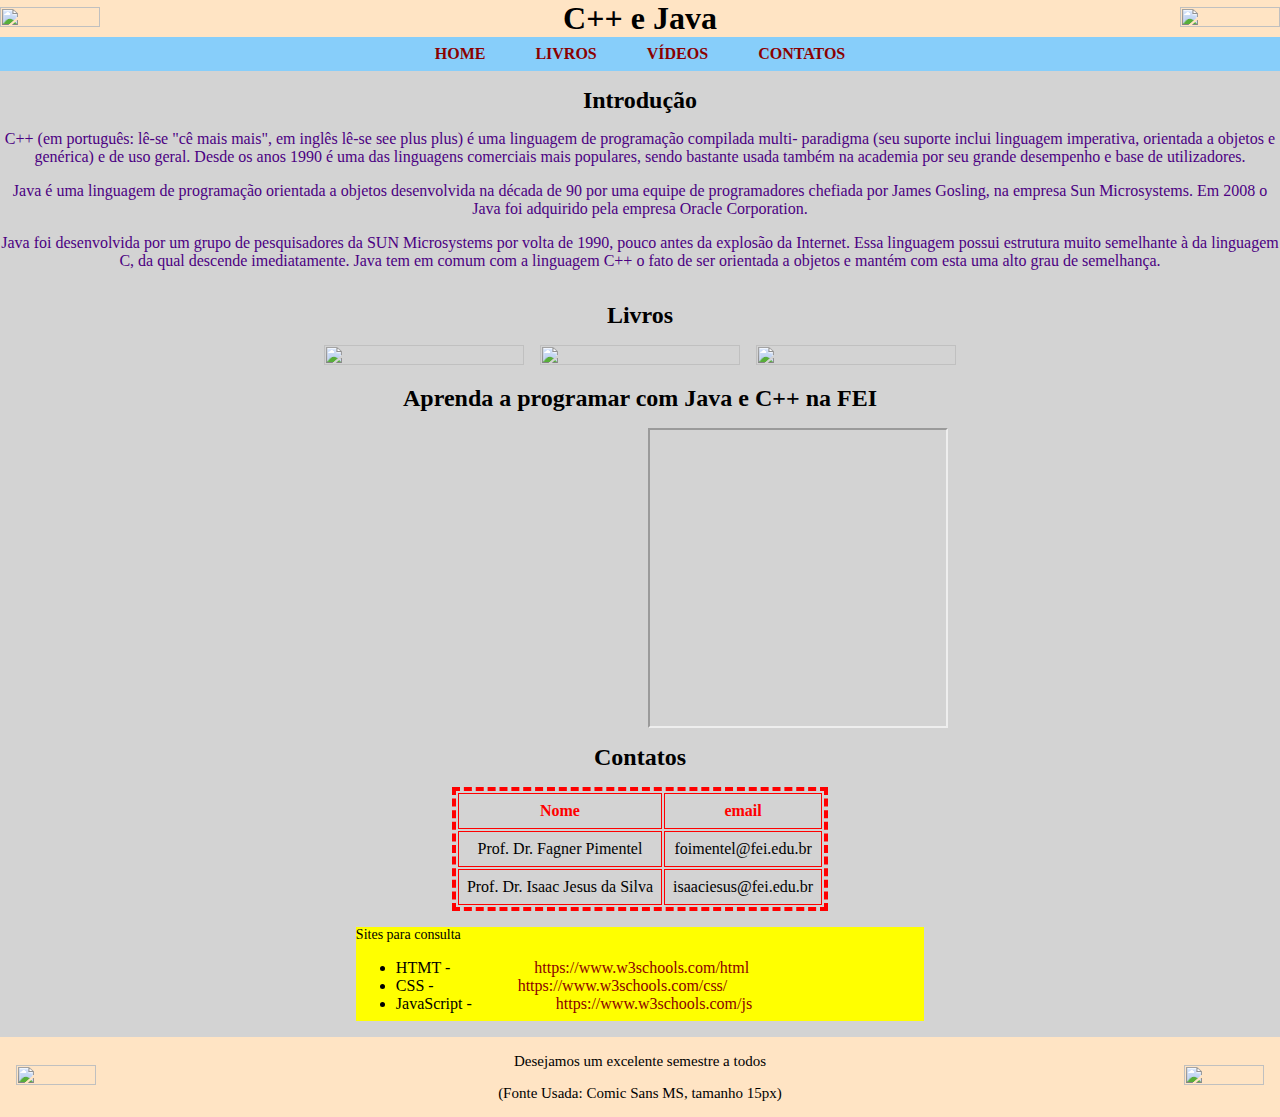
==== copy.html @ 2090ae89 "Initial commit" ====
<!DOCTYPE html>
<html lang="en">

<head>
  <meta charset="UTF-8">
  <title>Sérgio Martins - Copiando um modelo</title>
  <link rel="stylesheet" href="global.css">
  <link rel="stylesheet" href="copy.css">
</head>

<body>
  <header>
    <img src="assets/copy/c++.png" />
    <h1>C++ e Java</h1>
    <img src="assets/copy/java.png" />
  </header>

  <nav>
    <ul>
      <li>HOME</li>
      <li>LIVROS</li>
      <li>VÍDEOS</li>
      <li>CONTATOS</li>
    </ul>
  </nav>
  <main>
    <div id="intro">
      <h2>Introdução</h2>
      <p>
        C++ (em português: lê-se "cê mais mais", em inglês lê-se see plus plus) é uma linguagem de programação compilada
        multi- paradigma (seu suporte inclui linguagem imperativa, orientada a objetos e genérica) e de uso geral. Desde
        os anos 1990 é uma das linguagens comerciais mais populares, sendo bastante usada também na academia por seu
        grande desempenho e base de utilizadores.
      </p>

      <p>
        Java é uma linguagem de programação orientada a objetos desenvolvida na década de 90 por uma equipe de
        programadores chefiada por James Gosling, na empresa Sun Microsystems. Em 2008 o Java foi adquirido pela empresa
        Oracle Corporation.
      </p>

      <p>
        Java foi desenvolvida por um grupo de pesquisadores da SUN Microsystems por volta de 1990, pouco antes da
        explosão da Internet. Essa linguagem possui estrutura muito semelhante à da linguagem C, da qual descende
        imediatamente. Java tem em comum com a linguagem C++ o fato de ser orientada a objetos e mantém com esta uma
        alto grau de semelhança.
      </p>
    </div>

    <div id="livros">
      <h2>Livros</h2>
      <div class="livros-car">
        <img src="assets/copy/book1.jpg" />
        <img src="assets/copy/book2.jpg" />
        <img src="assets/copy/book3.jpg" />
      </div>
    </div>

    <div id="videos">
      <h2>Aprenda a programar com Java e C++ na FEI</h2>

      <div class="videos-container">
        <iframe src="https://www.youtube.com/embed/4MHAOPxcnsQ" title="YouTube video player" frameborder="0" allow="accelerometer; autoplay; clipboard-write; encrypted-media; gyroscope; picture-in-picture" allowfullscreen></iframe>

        
        <iframe src="https://www.google.com/maps/embed?pb=!1m18!1m12!1m3!1d3652.648556785657!2d-46.581586585019195!3d-23.724241184602274!2m3!1f0!2f0!3f0!3m2!1i1024!2i768!4f13.1!3m3!1m2!1s0x94ce4158ef9c7c05%3A0x776b798985695f52!2sCentro%20Universit%C3%A1rio%20FEI%20-%20Campus%20S%C3%A3o%20Bernardo%20do%20Campo!5e0!3m2!1spt-BR!2sbr!4v1630280666216!5m2!1spt-BR!2sbr"></iframe>
      </div>
    </div>

    <div id="contatos">
      <h2>Contatos</h2>

      <table>
        <thead>
          <tr>
            <th>Nome</th>
            <th>email</th>
          </tr>
        </thead>

        <tbody>
          <tr>
            <td>Prof. Dr. Fagner Pimentel</td>
            <td>foimentel@fei.edu.br</td>
          </tr>
          <tr>
            <td>Prof. Dr. Isaac Jesus da Silva</td>
            <td>isaaciesus@fei.edu.br</td>
          </tr>
        </tbody>
      </table>
    </div>

    <span class="consultas">
      <p class="consulta-title">Sites para consulta</p>
      <ul>
        <li>HTMT - <span>https://www.w3schools.com/html</span></li>
        <li>CSS - <span>https://www.w3schools.com/css/</span></li>
        <li>JavaScript - <span>https://www.w3schools.com/js</span></li>
      </ul>
    </span>
  </main>
  <footer>
    <img src="assets/copy/html.png" />
    <p>
      Desejamos um excelente semestre a todos
      <br>
      (Fonte Usada: Comic Sans MS, tamanho 15px)
    </p>
    <img src="assets/copy/css.png" />
  </footer>
</body>

</html>
---- global.css ----
* {
  margin: 0;
  padding: 0;
  box-sizing: border-box;
}

body {
  width: 100%;
  height: 100%;
}
---- copy.css ----
header {
  display: flex;
  justify-content: space-between;
  align-items: center;

  background-color: bisque;
}

header img {
  height: 100%;
  width: 100px;
}

nav {
  background-color: lightskyblue;
}

nav ul {
  display: flex;
  align-items: center;
  justify-content: center;
  gap: 50px;
  list-style: none;
  padding: 8px 0;
  color: darkred;
  font-weight: bold;
}

main {
  text-align: center;
  background-color: lightgray;
  padding-bottom: 16px;
}

main h2 {
  padding: 16px 0;
}

#intro p {
  margin-bottom: 16px;
  color: indigo;
}

.livros-car {
  display: flex;
  align-items: center;
  justify-content: center;
  gap: 16px
}

.livros-car img {
  width: 200px;
  height: 100%;
}

.videos-container iframe {
  height: 300px;
  width: 300px;
}

.videos-container {
  display: flex;
  align-items: center;
  justify-content: center;
  gap: 16px;
}

#contatos {
  display: flex;
  flex-direction: column;
  align-items: center;
  justify-content: center;
}

#contatos table {
  border: 4px dashed red;
  margin-bottom: 16px;
}

#contatos th {
  color: red;
}

#contatos td, th {
  border: 1px solid red;
  padding: 8px;
}

.consultas {
  background-color: yellow;
  display: flex;
  flex-direction: column;
  max-width: max-content;
  text-align: left;
  margin: 0 auto;
  padding: 0 172px 8px 0;
}

.consulta-title {
  margin-bottom: 16px;
  font-size: 14px;
}

.consultas li {
  margin-left: 40px;
}
.consultas li span {
  color: darkred;
  font-weight: semibold;
  margin-left: 80px;
}

footer {
  display: flex;
  justify-content: space-between;
  align-items: center;
  background-color: bisque;
  padding: 8px 16px;
}

footer img {
  width: 80px;
  height: 100%;
}

footer p {
  text-align: center;
  font-family: 'Comic Sans MS';
  font-size: 15px;
  line-height: 32px;
}
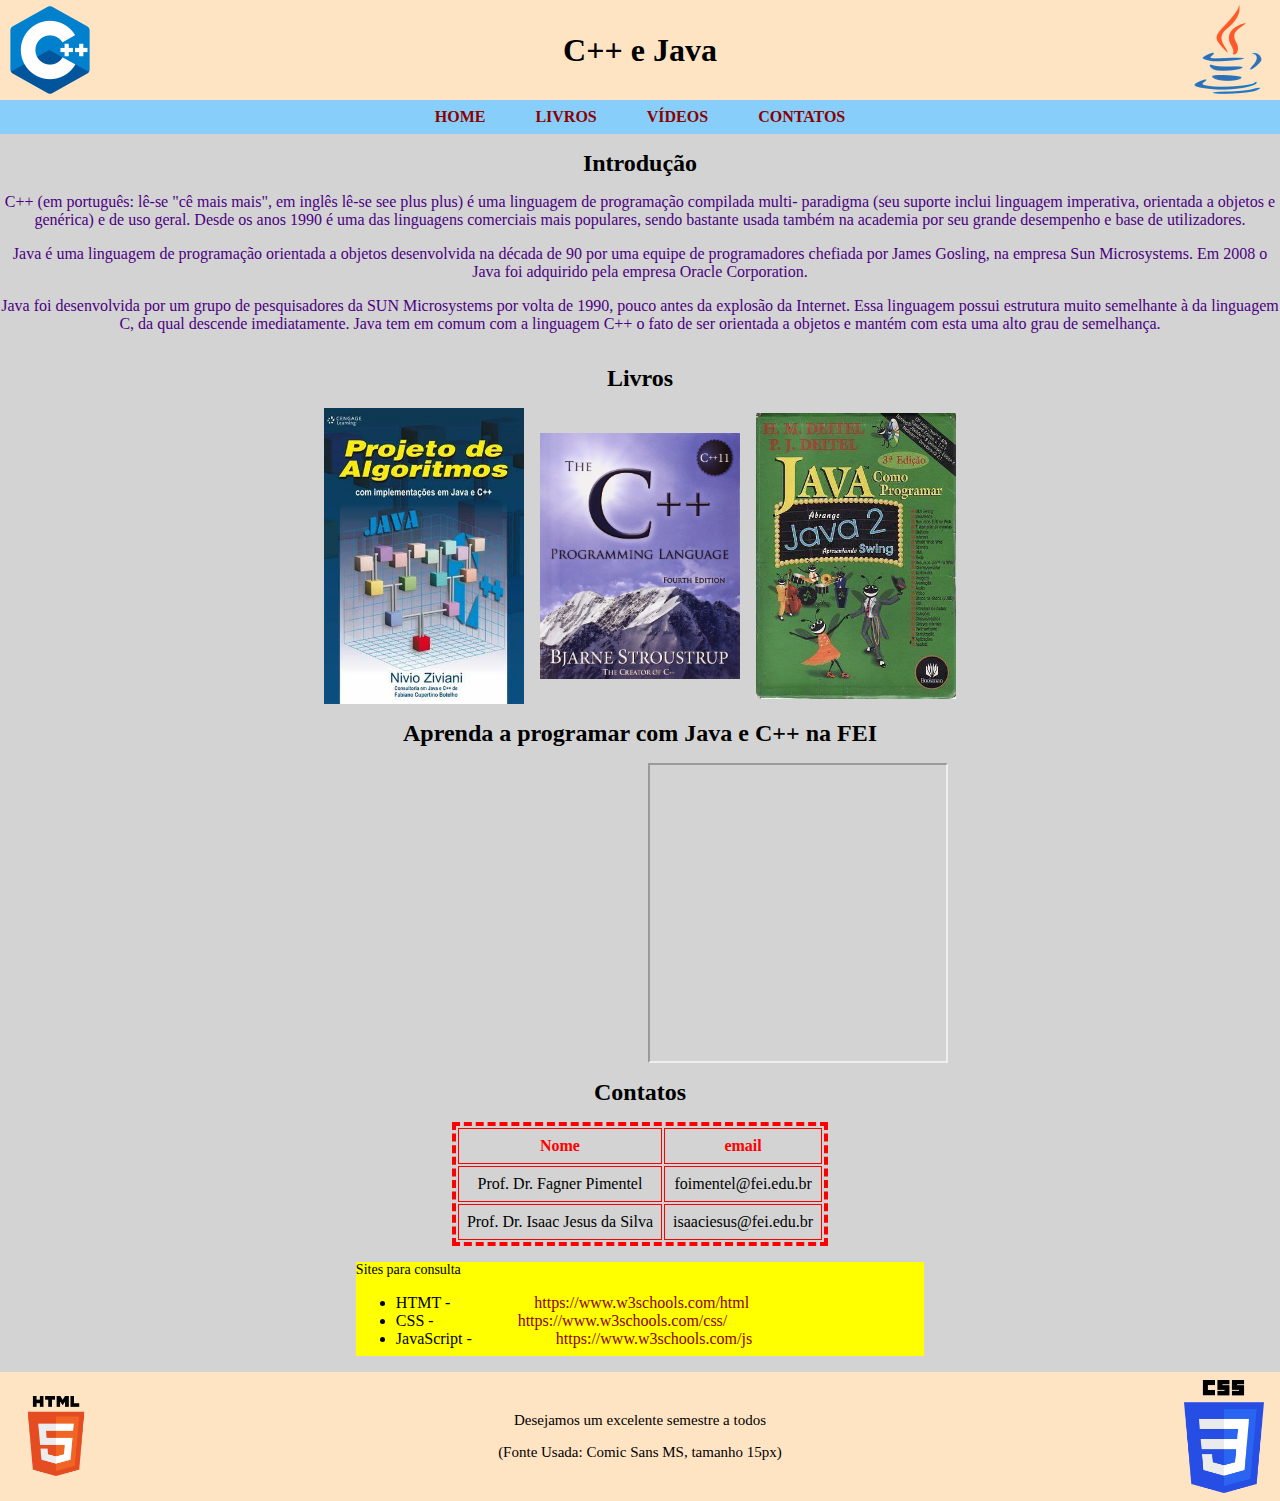
==== commit d8912bd9: "organizing" ====
--- a/copy.html
+++ b/copy.html
@@ -4,8 +4,8 @@
 <head>
   <meta charset="UTF-8">
   <title>Sérgio Martins - Copiando um modelo</title>
-  <link rel="stylesheet" href="global.css">
-  <link rel="stylesheet" href="copy.css">
+  <link rel="stylesheet" href="styles/global.css">
+  <link rel="stylesheet" href="styles/copy.css">
 </head>
 
 <body>
--- a/styles/global.css
+++ b/styles/global.css
@@ -0,0 +1,10 @@
+* {
+  margin: 0;
+  padding: 0;
+  box-sizing: border-box;
+}
+
+body {
+  width: 100%;
+  height: 100%;
+}--- a/styles/copy.css
+++ b/styles/copy.css
@@ -0,0 +1,131 @@
+header {
+  display: flex;
+  justify-content: space-between;
+  align-items: center;
+
+  background-color: bisque;
+}
+
+header img {
+  height: 100%;
+  width: 100px;
+}
+
+nav {
+  background-color: lightskyblue;
+}
+
+nav ul {
+  display: flex;
+  align-items: center;
+  justify-content: center;
+  gap: 50px;
+  list-style: none;
+  padding: 8px 0;
+  color: darkred;
+  font-weight: bold;
+}
+
+main {
+  text-align: center;
+  background-color: lightgray;
+  padding-bottom: 16px;
+}
+
+main h2 {
+  padding: 16px 0;
+}
+
+#intro p {
+  margin-bottom: 16px;
+  color: indigo;
+}
+
+.livros-car {
+  display: flex;
+  align-items: center;
+  justify-content: center;
+  gap: 16px
+}
+
+.livros-car img {
+  width: 200px;
+  height: 100%;
+}
+
+.videos-container iframe {
+  height: 300px;
+  width: 300px;
+}
+
+.videos-container {
+  display: flex;
+  align-items: center;
+  justify-content: center;
+  gap: 16px;
+}
+
+#contatos {
+  display: flex;
+  flex-direction: column;
+  align-items: center;
+  justify-content: center;
+}
+
+#contatos table {
+  border: 4px dashed red;
+  margin-bottom: 16px;
+}
+
+#contatos th {
+  color: red;
+}
+
+#contatos td, th {
+  border: 1px solid red;
+  padding: 8px;
+}
+
+.consultas {
+  background-color: yellow;
+  display: flex;
+  flex-direction: column;
+  max-width: max-content;
+  text-align: left;
+  margin: 0 auto;
+  padding: 0 172px 8px 0;
+}
+
+.consulta-title {
+  margin-bottom: 16px;
+  font-size: 14px;
+}
+
+.consultas li {
+  margin-left: 40px;
+}
+.consultas li span {
+  color: darkred;
+  font-weight: semibold;
+  margin-left: 80px;
+}
+
+footer {
+  display: flex;
+  justify-content: space-between;
+  align-items: center;
+  background-color: bisque;
+  padding: 8px 16px;
+}
+
+footer img {
+  width: 80px;
+  height: 100%;
+}
+
+footer p {
+  text-align: center;
+  font-family: 'Comic Sans MS';
+  font-size: 15px;
+  line-height: 32px;
+}
